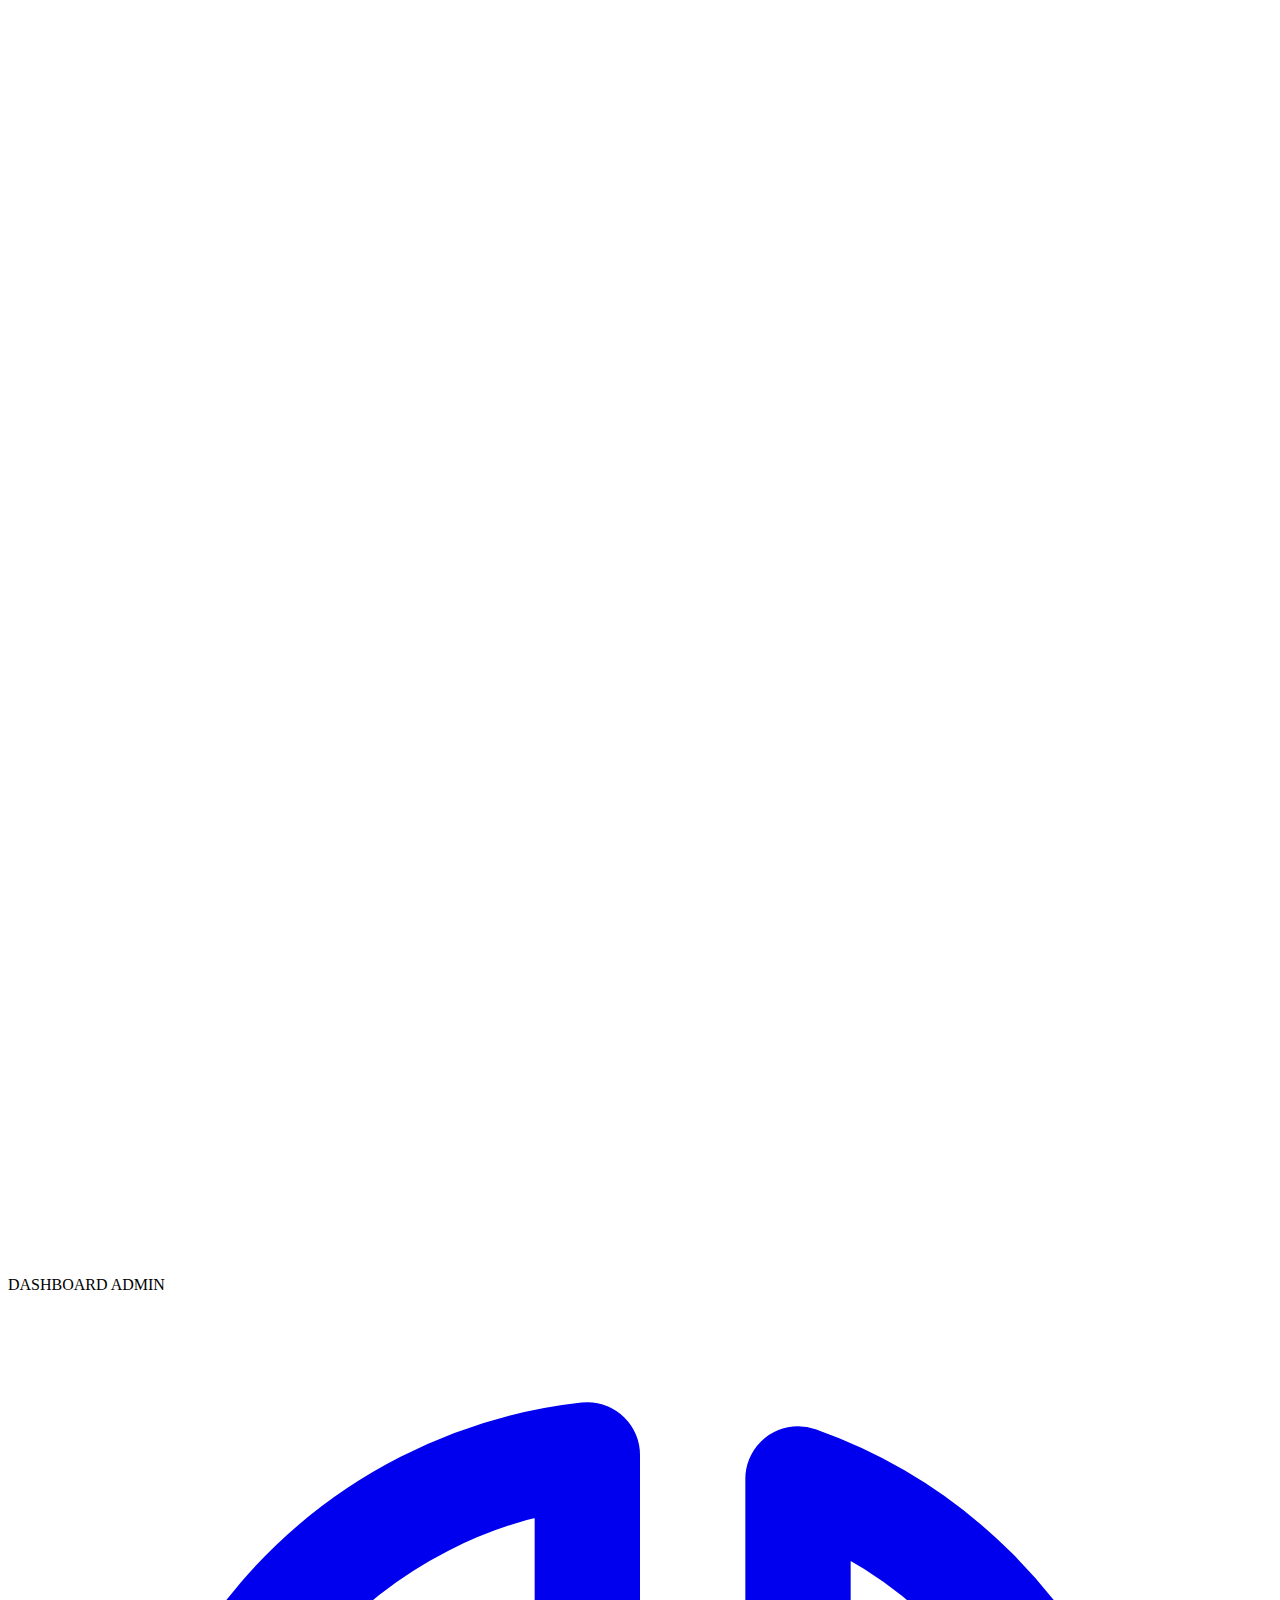
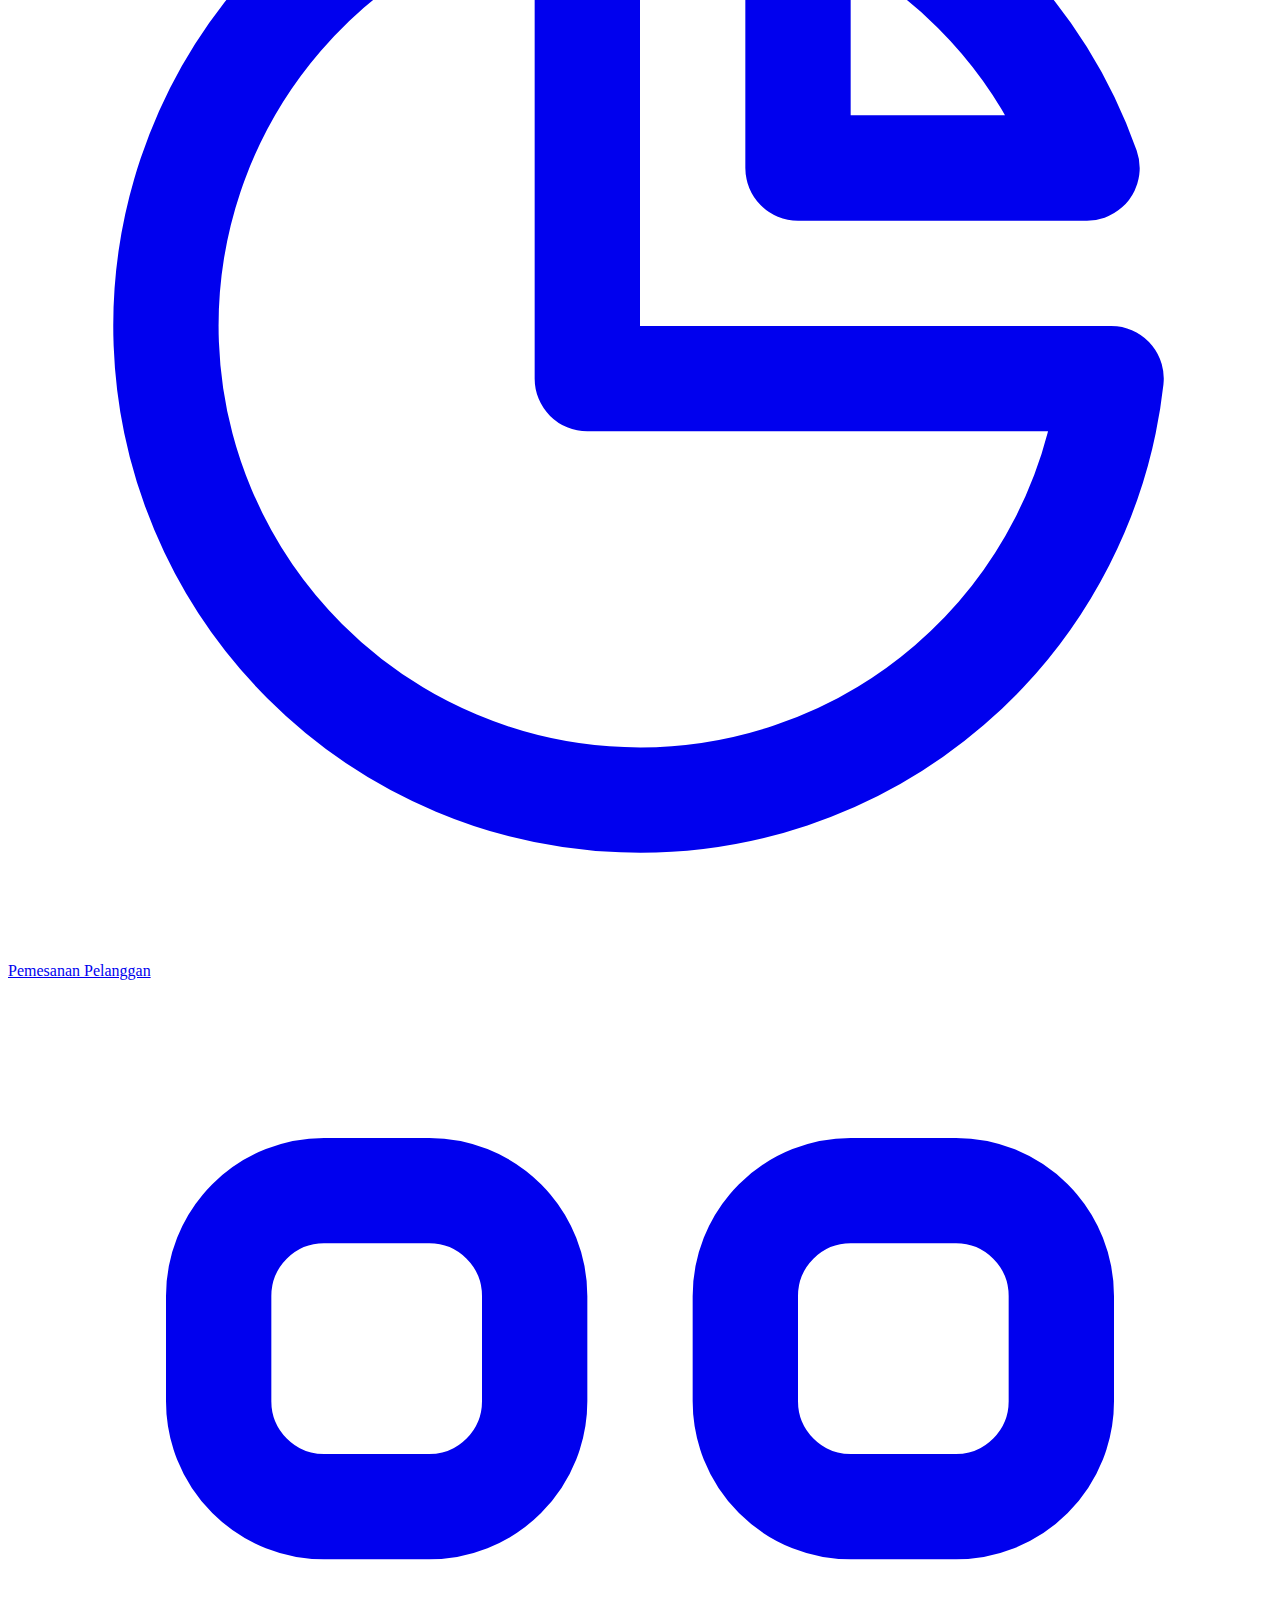
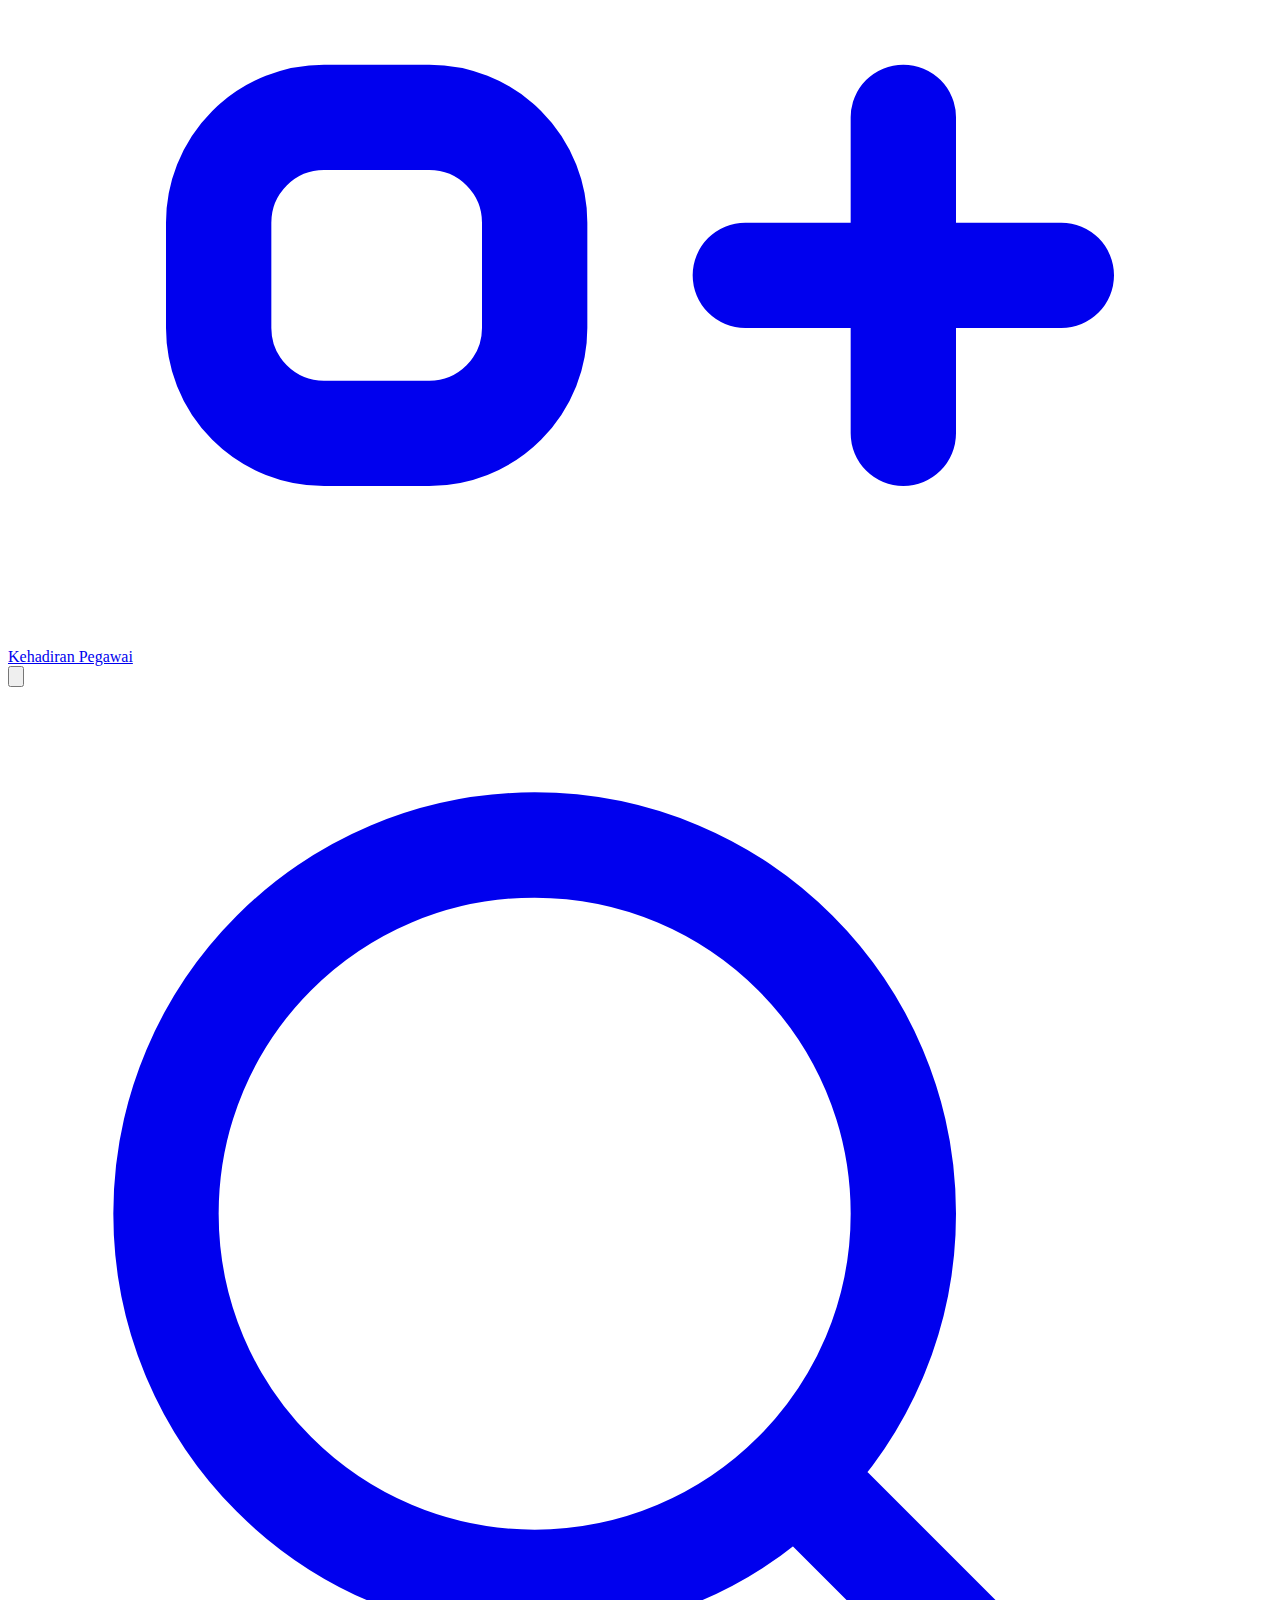
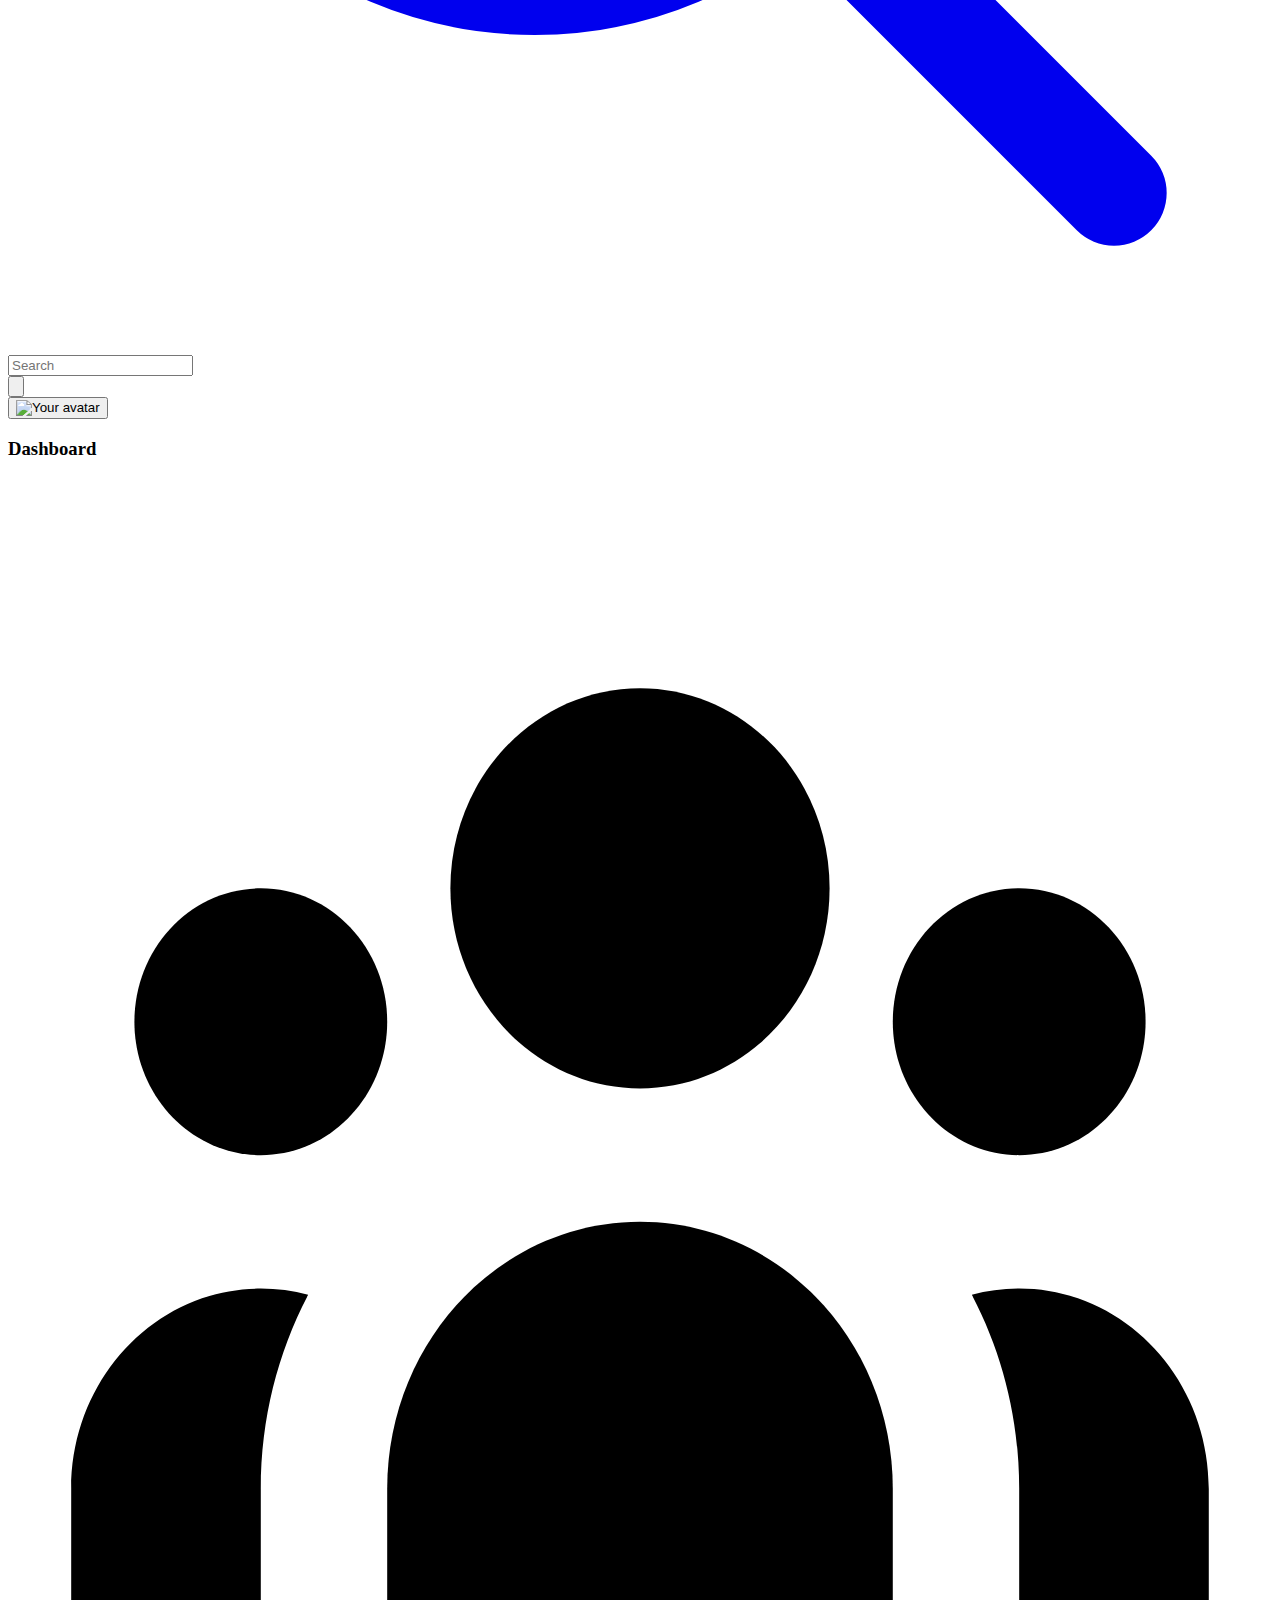
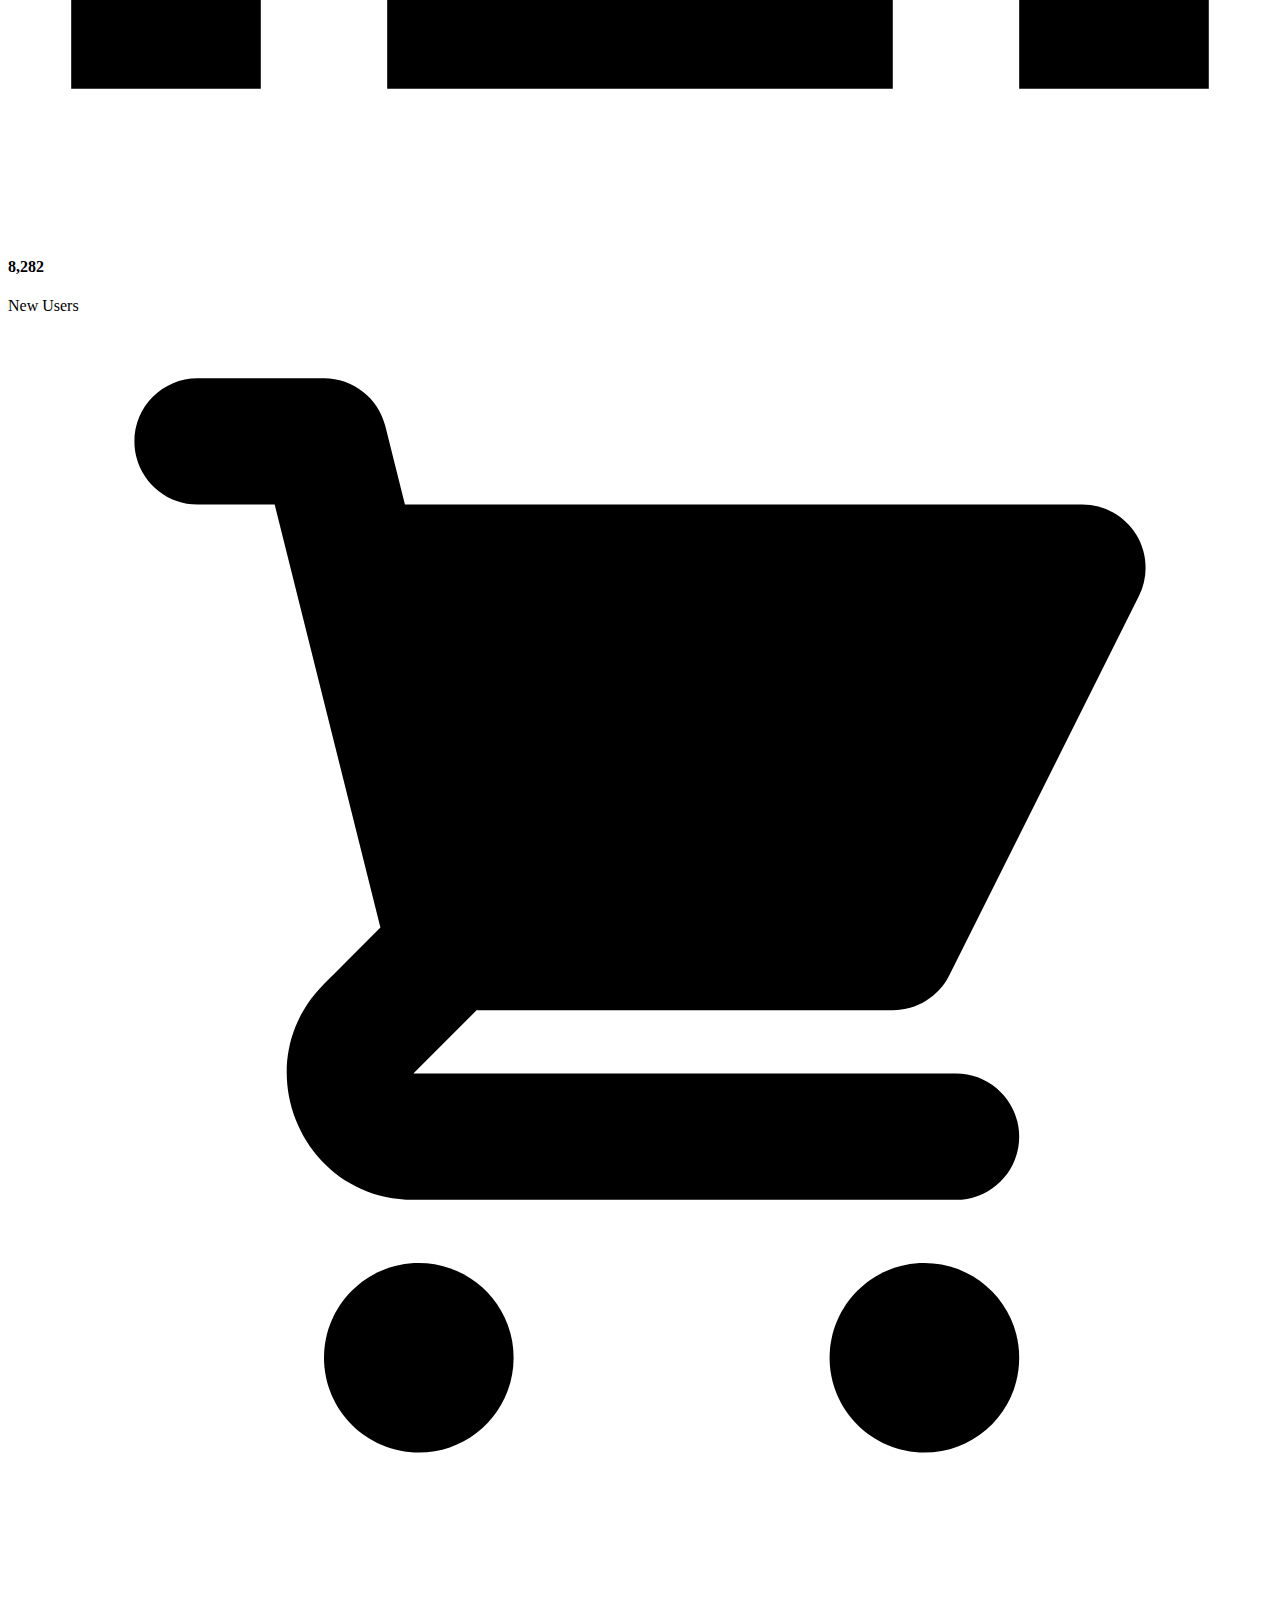
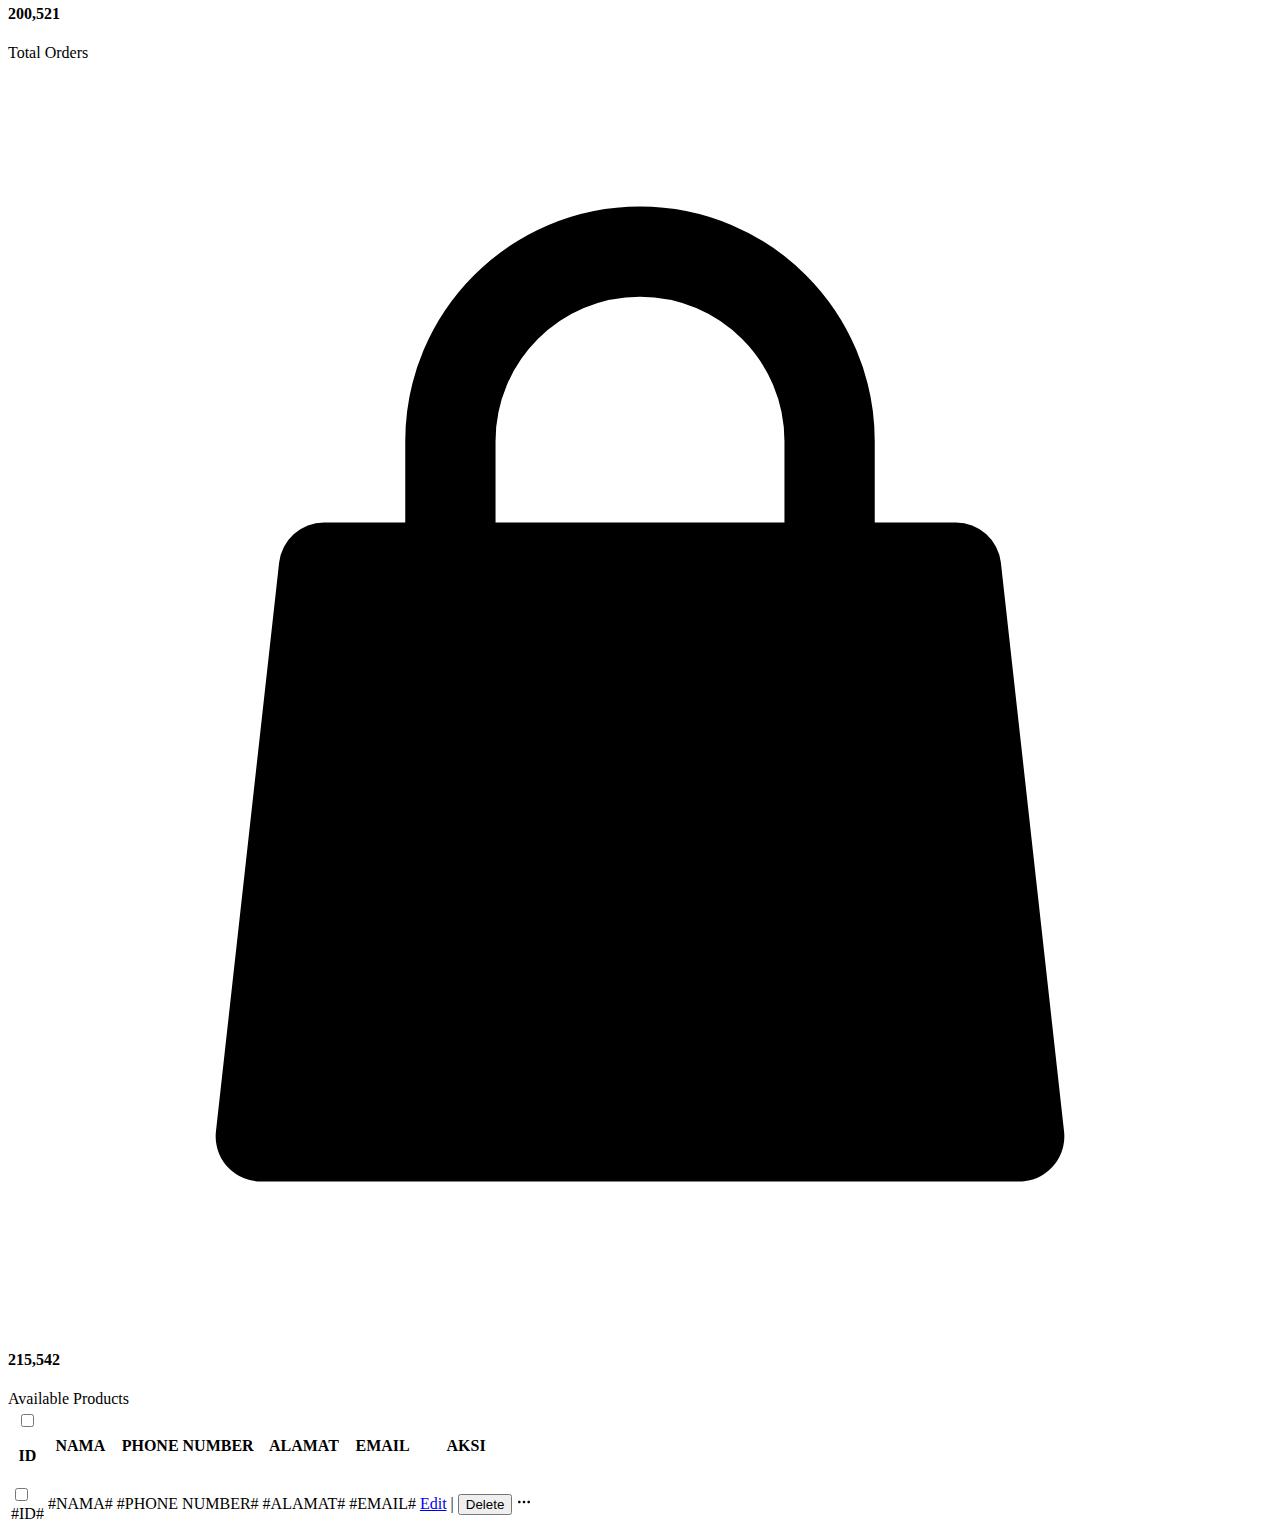
==== template/dashboard.html @ 1945f877 "pertamaa" ====
<!DOCTYPE html>
<html lang="en">
<head>
    <title>Homepage_admin</title>
    <meta charset="UTF-8">
    <meta name="viewport" content="width=device-width, initial-scale=1.0">
    <meta charset="utf-8">
    <meta name="viewport" content="width=device-width, initial-scale=1, shrink-to-fit=no">
    <link rel="preconnect" href="https://fonts.gstatic.com">
    <link rel="stylesheet" href="https://fonts.googleapis.com/css2?family=Poppins:wght@400;500;600;700&display=swap">
    <link rel="stylesheet" href="css/tailwind/tailwind.min.css">
    <link rel="icon" type="image/png" sizes="32x32" href="../shuffle-for-tailwind.png">
    <link href="https://cdn.jsdelivr.net/npm/tailwindcss@2.2.19/dist/tailwind.min.css" rel="stylesheet">
    <script src="../js/main.js"></script>
  <script type="module" src="../js/fetch.js"></script>
</head>
<body>
    
<!-- tailwind.config.js -->
 <!-- module.exports = {
    plugins: [require('@tailwindcss/forms'),]
};  -->

<!-- component -->
<div>
    <script src="https://cdn.jsdelivr.net/gh/alpinejs/alpine@v2.x.x/dist/alpine.min.js" defer></script>
    
    <!-- bagian ini sidebarnya  -->
    <div x-data="{ sidebarOpen: false }" class="flex h-screen bg-gray-200">
        <div :class="sidebarOpen ? 'block' : 'hidden'" @click="sidebarOpen = false" class="fixed inset-0 z-20 transition-opacity bg-black opacity-50 lg:hidden"></div>
        
        <div :class="sidebarOpen ? 'translate-x-0 ease-out' : '-translate-x-full ease-in'" class="fixed inset-y-0 left-0 z-30 w-64 overflow-y-auto transition duration-300 transform bg-gray-900 lg:translate-x-0 lg:static lg:inset-0">
            <div class="flex items-center justify-center mt-8">
                <div class="flex items-center">
                    <svg class="w-12 h-12" viewBox="0 0 512 512" fill="none" xmlns="http://www.w3.org/2000/svg">
                        <!-- <path d="M364.61 390.213C304.625 450.196 207.37 450.196 147.386 390.213C117.394 360.22 102.398 320.911 102.398 281.6C102.398 242.291 117.394 202.981 147.386 172.989C147.386 230.4 153.6 281.6 230.4 307.2C230.4 256 256 102.4 294.4 76.7999C320 128 334.618 142.997 364.608 172.989C394.601 202.981 409.597 242.291 409.597 281.6C409.597 320.911 394.601 360.22 364.61 390.213Z" fill="#4C51BF" stroke="#4C51BF" stroke-width="2" stroke-linecap="round" stroke-linejoin="round"></path>
                        <path d="M201.694 387.105C231.686 417.098 280.312 417.098 310.305 387.105C325.301 372.109 332.8 352.456 332.8 332.8C332.8 313.144 325.301 293.491 310.305 278.495C295.309 263.498 288 256 275.2 230.4C256 243.2 243.201 320 243.201 345.6C201.694 345.6 179.2 332.8 179.2 332.8C179.2 352.456 186.698 372.109 201.694 387.105Z" fill="white"></path> -->
                    </svg>
                    
                    <span class="mx-2 text-2xl font-semibold text-white">DASHBOARD ADMIN</span>
                </div>
            </div>
                <!-- bagian ini sidebard untuk tombol sampingbya -->
            <nav class="mt-10">
                <a class="flex items-center px-6 py-2 mt-4 text-gray-500 hover:bg-yellow-700 hover:bg-opacity-25 hover:text-gray-100" href="#">
                    <svg class="w-6 h-6" xmlns="http://www.w3.org/2000/svg" fill="none" viewBox="0 0 24 24"
                        stroke="currentColor">
                        <path stroke-linecap="round" stroke-linejoin="round" stroke-width="2"
                            d="M11 3.055A9.001 9.001 0 1020.945 13H11V3.055z"></path>
                        <path stroke-linecap="round" stroke-linejoin="round" stroke-width="2"
                            d="M20.488 9H15V3.512A9.025 9.025 0 0120.488 9z"></path>
                    </svg>
    
                    <span class="mx-3">Pemesanan Pelanggan </span>
                </a>
    
                <a class="flex items-center px-6 py-2 mt-4 text-gray-500 hover:bg-yellow-700 hover:bg-opacity-25 hover:text-gray-100"
                    href="#">
                    <svg class="w-6 h-6" xmlns="http://www.w3.org/2000/svg" fill="none" viewBox="0 0 24 24"
                        stroke="currentColor">
                        <path stroke-linecap="round" stroke-linejoin="round" stroke-width="2"
                            d="M17 14v6m-3-3h6M6 10h2a2 2 0 002-2V6a2 2 0 00-2-2H6a2 2 0 00-2 2v2a2 2 0 002 2zm10 0h2a2 2 0 002-2V6a2 2 0 00-2-2h-2a2 2 0 00-2 2v2a2 2 0 002 2zM6 20h2a2 2 0 002-2v-2a2 2 0 00-2-2H6a2 2 0 00-2 2v2a2 2 0 002 2z">
                        </path>
                    </svg>
                        <!-- catatan ntar isi herfnya mau kemana diarahinnya  -->
                    <span class="mx-3">Kehadiran Pegawai</span>

            </nav>
        </div>
        <div class="flex flex-col flex-1 overflow-hidden">
            <header class="flex items-center justify-between px-6 py-4 bg-white border-b-4 border-indigo-600">
                <div class="flex items-center">
                    <button @click="sidebarOpen = true" class="text-gray-500 focus:outline-none lg:hidden">
                        <svg class="w-6 h-6" viewBox="0 0 24 24" fill="none" xmlns="http://www.w3.org/2000/svg">
                            <path d="M4 6H20M4 12H20M4 18H11" stroke="currentColor" stroke-width="2" stroke-linecap="round"
                                stroke-linejoin="round"></path>
                        </svg>
                    </button>
    
                    <div class="relative mx-4 lg:mx-0">
                        <span class="absolute inset-y-0 left-0 flex items-center pl-3">
                            <svg class="w-5 h-5 text-gray-500" viewBox="0 0 24 24" fill="none">
                                <path
                                    d="M21 21L15 15M17 10C17 13.866 13.866 17 10 17C6.13401 17 3 13.866 3 10C3 6.13401 6.13401 3 10 3C13.866 3 17 6.13401 17 10Z"
                                    stroke="currentColor" stroke-width="2" stroke-linecap="round" stroke-linejoin="round">
                                </path>
                            </svg>
                        </span>
    
                        <input class="w-32 pl-10 pr-4 rounded-md form-input sm:w-64 focus:border-indigo-600" type="text"
                            placeholder="Search">
                    </div>
                </div>
    
                <div class="flex items-center">
                    <div x-data="{ notificationOpen: false }" class="relative">
                        <button @click="notificationOpen = ! notificationOpen"
                            class="flex mx-4 text-gray-600 focus:outline-none">
                            <svg class="w-6 h-6" viewBox="0 0 24 24" fill="none" xmlns="http://www.w3.org/2000/svg">
                                <path
                                    d="M15 17H20L18.5951 15.5951C18.2141 15.2141 18 14.6973 18 14.1585V11C18 8.38757 16.3304 6.16509 14 5.34142V5C14 3.89543 13.1046 3 12 3C10.8954 3 10 3.89543 10 5V5.34142C7.66962 6.16509 6 8.38757 6 11V14.1585C6 14.6973 5.78595 15.2141 5.40493 15.5951L4 17H9M15 17V18C15 19.6569 13.6569 21 12 21C10.3431 21 9 19.6569 9 18V17M15 17H9"
                                    stroke="currentColor" stroke-width="2" stroke-linecap="round" stroke-linejoin="round">
                                </path>
                            </svg>
                        </button>
    
                        <div x-show="notificationOpen" @click="notificationOpen = false"
                            class="fixed inset-0 z-10 w-full h-full" style="display: none;"></div>
    
                        <div x-show="notificationOpen"
                            class="absolute right-0 z-10 mt-2 overflow-hidden bg-white rounded-lg shadow-xl w-80"
                            style="width: 20rem; display: none;">
                            <a href="#"
                                class="flex items-center px-4 py-3 -mx-2 text-gray-600 hover:text-white hover:bg-indigo-600">
                                <img class="object-cover w-8 h-8 mx-1 rounded-full"
                                    src="https://images.unsplash.com/photo-1494790108377-be9c29b29330?ixlib=rb-1.2.1&amp;ixid=eyJhcHBfaWQiOjEyMDd9&amp;auto=format&amp;fit=crop&amp;w=334&amp;q=80"
                                    alt="avatar">
                                <p class="mx-2 text-sm">
                                    <span class="font-bold" href="#">Sara Salah</span> replied on the <span
                                        class="font-bold text-indigo-400" href="#">Upload Image</span> artical . 2m
                                </p>
                            </a>
                            <a href="#"
                                class="flex items-center px-4 py-3 -mx-2 text-gray-600 hover:text-white hover:bg-indigo-600">
                                <img class="object-cover w-8 h-8 mx-1 rounded-full"
                                    src="https://images.unsplash.com/photo-1531427186611-ecfd6d936c79?ixlib=rb-1.2.1&amp;ixid=eyJhcHBfaWQiOjEyMDd9&amp;auto=format&amp;fit=crop&amp;w=634&amp;q=80"
                                    alt="avatar">
                                <p class="mx-2 text-sm">
                                    <span class="font-bold" href="#">Slick Net</span> start following you . 45m
                                </p>
                            </a>
                            <a href="#"
                                class="flex items-center px-4 py-3 -mx-2 text-gray-600 hover:text-white hover:bg-indigo-600">
                                <img class="object-cover w-8 h-8 mx-1 rounded-full"
                                    src="https://images.unsplash.com/photo-1450297350677-623de575f31c?ixlib=rb-1.2.1&amp;ixid=eyJhcHBfaWQiOjEyMDd9&amp;auto=format&amp;fit=crop&amp;w=334&amp;q=80"
                                    alt="avatar">
                                <p class="mx-2 text-sm">
                                    <span class="font-bold" href="#">Jane Doe</span> Like Your reply on <span
                                        class="font-bold text-indigo-400" href="#">Test with TDD</span> artical . 1h
                                </p>
                            </a>
                            <a href="#"
                                class="flex items-center px-4 py-3 -mx-2 text-gray-600 hover:text-white hover:bg-indigo-600">
                                <img class="object-cover w-8 h-8 mx-1 rounded-full"
                                    src="https://images.unsplash.com/photo-1580489944761-15a19d654956?ixlib=rb-1.2.1&amp;ixid=eyJhcHBfaWQiOjEyMDd9&amp;auto=format&amp;fit=crop&amp;w=398&amp;q=80"
                                    alt="avatar">
                                <p class="mx-2 text-sm">
                                    <span class="font-bold" href="#">Abigail Bennett</span> start following you . 3h
                                </p>
                            </a>
                        </div>
                    </div>
    
                    <div x-data="{ dropdownOpen: false }" class="relative">
                        <button @click="dropdownOpen = ! dropdownOpen"
                            class="relative block w-8 h-8 overflow-hidden rounded-full shadow focus:outline-none">
                            <img class="object-cover w-full h-full"
                                src="https://images.unsplash.com/photo-1528892952291-009c663ce843?ixlib=rb-1.2.1&amp;ixid=eyJhcHBfaWQiOjEyMDd9&amp;auto=format&amp;fit=crop&amp;w=296&amp;q=80"
                                alt="Your avatar">
                        </button>
    
                        <div x-show="dropdownOpen" @click="dropdownOpen = false" class="fixed inset-0 z-10 w-full h-full"
                            style="display: none;"></div>
    
                        <div x-show="dropdownOpen"
                            class="absolute right-0 z-10 w-48 mt-2 overflow-hidden bg-white rounded-md shadow-xl"
                            style="display: none;">
                            <a href="#"
                                class="block px-4 py-2 text-sm text-gray-700 hover:bg-indigo-600 hover:text-white">Profile</a>
                            <a href="#"
                                class="block px-4 py-2 text-sm text-gray-700 hover:bg-indigo-600 hover:text-white">Products</a>
                            <a href="#"
                                class="block px-4 py-2 text-sm text-gray-700 hover:bg-indigo-600 hover:text-white">Logout</a>
                        </div>
                    </div>
                </div>
            </header>
            <main class="flex-1 overflow-x-hidden overflow-y-auto bg-gray-200">
                <div class="container px-6 py-8 mx-auto">
                    <h3 class="text-3xl font-medium text-gray-700">Dashboard</h3>
                    <!-- bagian ini dasboard bagian tengahnya -->

                    <div class="mt-4">
                        <div class="flex flex-wrap -mx-6">
                            <div class="w-full px-6 sm:w-1/2 xl:w-1/3">
                                <div class="flex items-center px-5 py-6 bg-white rounded-md shadow-sm">
                                    <div class="p-3 bg-indigo-600 bg-opacity-75 rounded-full">
                                        <svg class="w-8 h-8 text-white" viewBox="0 0 28 30" fill="none"
                                            xmlns="http://www.w3.org/2000/svg">
                                            <path
                                                d="M18.2 9.08889C18.2 11.5373 16.3196 13.5222 14 13.5222C11.6804 13.5222 9.79999 11.5373 9.79999 9.08889C9.79999 6.64043 11.6804 4.65556 14 4.65556C16.3196 4.65556 18.2 6.64043 18.2 9.08889Z"
                                                fill="currentColor"></path>
                                            <path
                                                d="M25.2 12.0444C25.2 13.6768 23.9464 15 22.4 15C20.8536 15 19.6 13.6768 19.6 12.0444C19.6 10.4121 20.8536 9.08889 22.4 9.08889C23.9464 9.08889 25.2 10.4121 25.2 12.0444Z"
                                                fill="currentColor"></path>
                                            <path
                                                d="M19.6 22.3889C19.6 19.1243 17.0927 16.4778 14 16.4778C10.9072 16.4778 8.39999 19.1243 8.39999 22.3889V26.8222H19.6V22.3889Z"
                                                fill="currentColor"></path>
                                            <path
                                                d="M8.39999 12.0444C8.39999 13.6768 7.14639 15 5.59999 15C4.05359 15 2.79999 13.6768 2.79999 12.0444C2.79999 10.4121 4.05359 9.08889 5.59999 9.08889C7.14639 9.08889 8.39999 10.4121 8.39999 12.0444Z"
                                                fill="currentColor"></path>
                                            <path
                                                d="M22.4 26.8222V22.3889C22.4 20.8312 22.0195 19.3671 21.351 18.0949C21.6863 18.0039 22.0378 17.9556 22.4 17.9556C24.7197 17.9556 26.6 19.9404 26.6 22.3889V26.8222H22.4Z"
                                                fill="currentColor"></path>
                                            <path
                                                d="M6.64896 18.0949C5.98058 19.3671 5.59999 20.8312 5.59999 22.3889V26.8222H1.39999V22.3889C1.39999 19.9404 3.2804 17.9556 5.59999 17.9556C5.96219 17.9556 6.31367 18.0039 6.64896 18.0949Z"
                                                fill="currentColor"></path>
                                        </svg>
                                    </div>
                                        <!-- bagian card ditasnya  -->
                                    <div class="mx-5">
                                        <h4 class="text-2xl font-semibold text-gray-700">8,282</h4>
                                        <div class="text-gray-500">New Users</div>
                                    </div>
                                </div>
                            </div>
    
                            <div class="w-full px-6 mt-6 sm:w-1/2 xl:w-1/3 sm:mt-0">
                                <div class="flex items-center px-5 py-6 bg-white rounded-md shadow-sm">
                                    <div class="p-3 bg-orange-600 bg-opacity-75 rounded-full">
                                        <svg class="w-8 h-8 text-white" viewBox="0 0 28 28" fill="none"
                                            xmlns="http://www.w3.org/2000/svg">
                                            <path
                                                d="M4.19999 1.4C3.4268 1.4 2.79999 2.02681 2.79999 2.8C2.79999 3.57319 3.4268 4.2 4.19999 4.2H5.9069L6.33468 5.91114C6.33917 5.93092 6.34409 5.95055 6.34941 5.97001L8.24953 13.5705L6.99992 14.8201C5.23602 16.584 6.48528 19.6 8.97981 19.6H21C21.7731 19.6 22.4 18.9732 22.4 18.2C22.4 17.4268 21.7731 16.8 21 16.8H8.97983L10.3798 15.4H19.6C20.1303 15.4 20.615 15.1004 20.8521 14.6261L25.0521 6.22609C25.2691 5.79212 25.246 5.27673 24.991 4.86398C24.7357 4.45123 24.2852 4.2 23.8 4.2H8.79308L8.35818 2.46044C8.20238 1.83722 7.64241 1.4 6.99999 1.4H4.19999Z"
                                                fill="currentColor"></path>
                                            <path
                                                d="M22.4 23.1C22.4 24.2598 21.4598 25.2 20.3 25.2C19.1403 25.2 18.2 24.2598 18.2 23.1C18.2 21.9402 19.1403 21 20.3 21C21.4598 21 22.4 21.9402 22.4 23.1Z"
                                                fill="currentColor"></path>
                                            <path
                                                d="M9.1 25.2C10.2598 25.2 11.2 24.2598 11.2 23.1C11.2 21.9402 10.2598 21 9.1 21C7.9402 21 7 21.9402 7 23.1C7 24.2598 7.9402 25.2 9.1 25.2Z"
                                                fill="currentColor"></path>
                                        </svg>
                                    </div>
                                         <!-- bagian card ditasnya  -->
                                    <div class="mx-5">
                                        <h4 class="text-2xl font-semibold text-gray-700">200,521</h4>
                                        <div class="text-gray-500">Total Orders</div>
                                    </div>
                                </div>
                            </div>
    
                            <div class="w-full px-6 mt-6 sm:w-1/2 xl:w-1/3 xl:mt-0">
                                <div class="flex items-center px-5 py-6 bg-white rounded-md shadow-sm">
                                    <div class="p-3 bg-pink-600 bg-opacity-75 rounded-full">
                                        <svg class="w-8 h-8 text-white" viewBox="0 0 28 28" fill="none"
                                            xmlns="http://www.w3.org/2000/svg">
                                            <path d="M6.99998 11.2H21L22.4 23.8H5.59998L6.99998 11.2Z" fill="currentColor"
                                                stroke="currentColor" stroke-width="2" stroke-linejoin="round"></path>
                                            <path
                                                d="M9.79999 8.4C9.79999 6.08041 11.6804 4.2 14 4.2C16.3196 4.2 18.2 6.08041 18.2 8.4V12.6C18.2 14.9197 16.3196 16.8 14 16.8C11.6804 16.8 9.79999 14.9197 9.79999 12.6V8.4Z"
                                                stroke="currentColor" stroke-width="2"></path>
                                        </svg>
                                    </div>
                                         <!-- bagian card ditasnya  -->
                                    <div class="mx-5">
                                        <h4 class="text-2xl font-semibold text-gray-700">215,542</h4>
                                        <div class="text-gray-500">Available Products</div>
                                    </div>
                                </div>
                            </div>
                        </div>
                    </div>

                    <!-- kerangka tabel -->
                    <div class="mb-6 border border-coolGray-100"></div>
                    <div class="overflow-hidden border border-coolGray-100 rounded-md shadow-dashboard">
                      <div class="overflow-x-auto">
                        <table class="w-full" id="iniTabel">
                          <thead>
                            <tr class="whitespace-nowrap h-11 bg-coolGray-50 bg-opacity-80 border-b border-coolGray-100">
                              <th class="px-4 font-semibold text-xs text-coolGray-500 uppercase text-left">
                                <div class="flex items-center">
                                  <input class="mr-3 w-4 h-4 bg-white rounded" type="checkbox">
                                  <p> ID </p>
                                </div>
                              </th>
                              <th class="whitespace-nowrap px-4 font-semibold text-xs text-coolGray-500 uppercase text-left">NAMA</th>
                              <th class="whitespace-nowrap px-4 font-semibold text-xs text-coolGray-500 uppercase text-center">PHONE NUMBER</th>
                              <th class="whitespace-nowrap px-4 font-semibold text-xs text-coolGray-500 uppercase text-left">ALAMAT</th>
                              <th class="whitespace-nowrap px-4 font-semibold text-xs text-coolGray-500 uppercase text-left">EMAIL</th>
                              <th class="whitespace-nowrap px-4 font-semibold text-xs text-coolGray-500 uppercase text-left">AKSI</th>
                              <th class="whitespace-nowrap font-semibold text-xs text-coolGray-500 uppercase text-center"></th>
                            </tr>
                          </thead>
                          <tbody>
                            <!-- ISI TABEL DARI SINI (BUAT pada FILE tabel.js) -->
                            <tr class="h-18 border-b border-coolGray-100">
                              <td class="whitespace-nowrap px-4 bg-white text-left">
                                <div class="flex items-center">
                                  <input class="mr-2 w-4 h-4 bg-white rounded" type="checkbox">
                                  <div class="w-10 h-10 flex items-center justify-center text-base font-medium text-#WARNALOGO#-600 bg-#WARNALOGO#-200 rounded-md">
                                    #ID#
                                  </div>
                                </div>
                              </td>
                              <td class="whitespace-nowrap px-4 bg-white text-sm font-medium text-coolGray-800 text-left">#NAMA#</td>
                              <td class="whitespace-nowrap px-4 bg-white text-sm font-medium text-coolGray-800 text-center">#PHONE NUMBER#</td>
                              <td class="whitespace-nowrap px-4 bg-white text-sm font-medium text-coolGray-500 text-left">#ALAMAT#</td>
                              <td class="whitespace-nowrap px-4 bg-white text-sm font-medium text-blue-500 text-left">#EMAIL#</td>
                              <td class="whitespace-nowrap pr-4 bg-white text-sm font-medium text-coolGray-800">
                                <a class="inline-block px-3 py-1 bg-yellow-500 text-white rounded-lg cursor-pointer shadow-md active:scale-95 transition-transform" href="#">Edit</a>
                                <span class="mx-1">|</span>
                                     <button class="inline-block px-3 py-1 bg-red-500 text-white rounded-lg cursor-pointer shadow-md active:scale-95 transition-transform" type="button" id="del_button">Delete</button>
                              </td>
                              <td class="whitespace-nowrap pr-4 bg-white text-sm font-medium text-coolGray-800">
                                <svg class="ml-auto" width="16" height="16" viewBox="0 0 16 16" fill="none" xmlns="http://www.w3.org/2000/svg">
                                  <path d="M8 6.66669C7.73629 6.66669 7.47851 6.74489 7.25924 6.89139C7.03998 7.0379 6.86908 7.24614 6.76816 7.48978C6.66724 7.73341 6.64084 8.0015 6.69229 8.26014C6.74373 8.51878 6.87072 8.75636 7.05719 8.94283C7.24366 9.1293 7.48124 9.25629 7.73988 9.30773C7.99852 9.35918 8.26661 9.33278 8.51025 9.23186C8.75388 9.13094 8.96212 8.96005 9.10863 8.74078C9.25514 8.52152 9.33333 8.26373 9.33333 8.00002C9.33333 7.6464 9.19286 7.30726 8.94281 7.05721C8.69276 6.80716 8.35362 6.66669 8 6.66669ZM3.33333 6.66669C3.06963 6.66669 2.81184 6.74489 2.59257 6.89139C2.37331 7.0379 2.20241 7.24614 2.10149 7.48978C2.00058 7.73341 1.97417 8.0015 2.02562 8.26014C2.07707 8.51878 2.20405 8.75636 2.39052 8.94283C2.57699 9.1293 2.81457 9.25629 3.07321 9.30773C3.33185 9.35918 3.59994 9.33278 3.84358 9.23186C4.08721 9.13094 4.29545 8.96005 4.44196 8.74078C4.58847 8.52152 4.66667 8.26373 4.66667 8.00002C4.66667 7.6464 4.52619 7.30726 4.27614 7.05721C4.02609 6.80716 3.68696 6.66669 3.33333 6.66669ZM12.6667 6.66669C12.403 6.66669 12.1452 6.74489 11.9259 6.89139C11.7066 7.0379 11.5357 7.24614 11.4348 7.48978C11.3339 7.73341 11.3075 8.0015 11.359 8.26014C11.4104 8.51878 11.5374 8.75636 11.7239 8.94283C11.9103 9.1293 12.1479 9.25629 12.4065 9.30773C12.6652 9.35918 12.9333 9.33278 13.1769 9.23186C13.4205 9.13094 13.6288 8.96005 13.7753 8.74078C13.9218 8.52152 14 8.26373 14 8.00002C14 7.6464 13.8595 7.30726 13.6095 7.05721C13.3594 6.80716 13.0203 6.66669 12.6667 6.66669Z" fill="#000"></path>
                                </svg>
                              </td>
                            </tr> 
                            <!-- ISI TABEL SAMPAI DISINI (BUAT pada FILE tabel.js) -->
                          </tbody>
                        </table>
                      </div>
                    </div>
                    
                </section>
                  
                </div>
            </main>
        </div>
    </div>
</div>
<script src="https://cdn.jsdelivr.net/npm/apexcharts"></script>
<script src="../js/charts-demo.js"></script>
<script src="https://ajax.googleapis.com/ajax/libs/jquery/2.1.1/jquery.min.js"></script>    

</body>
</html>
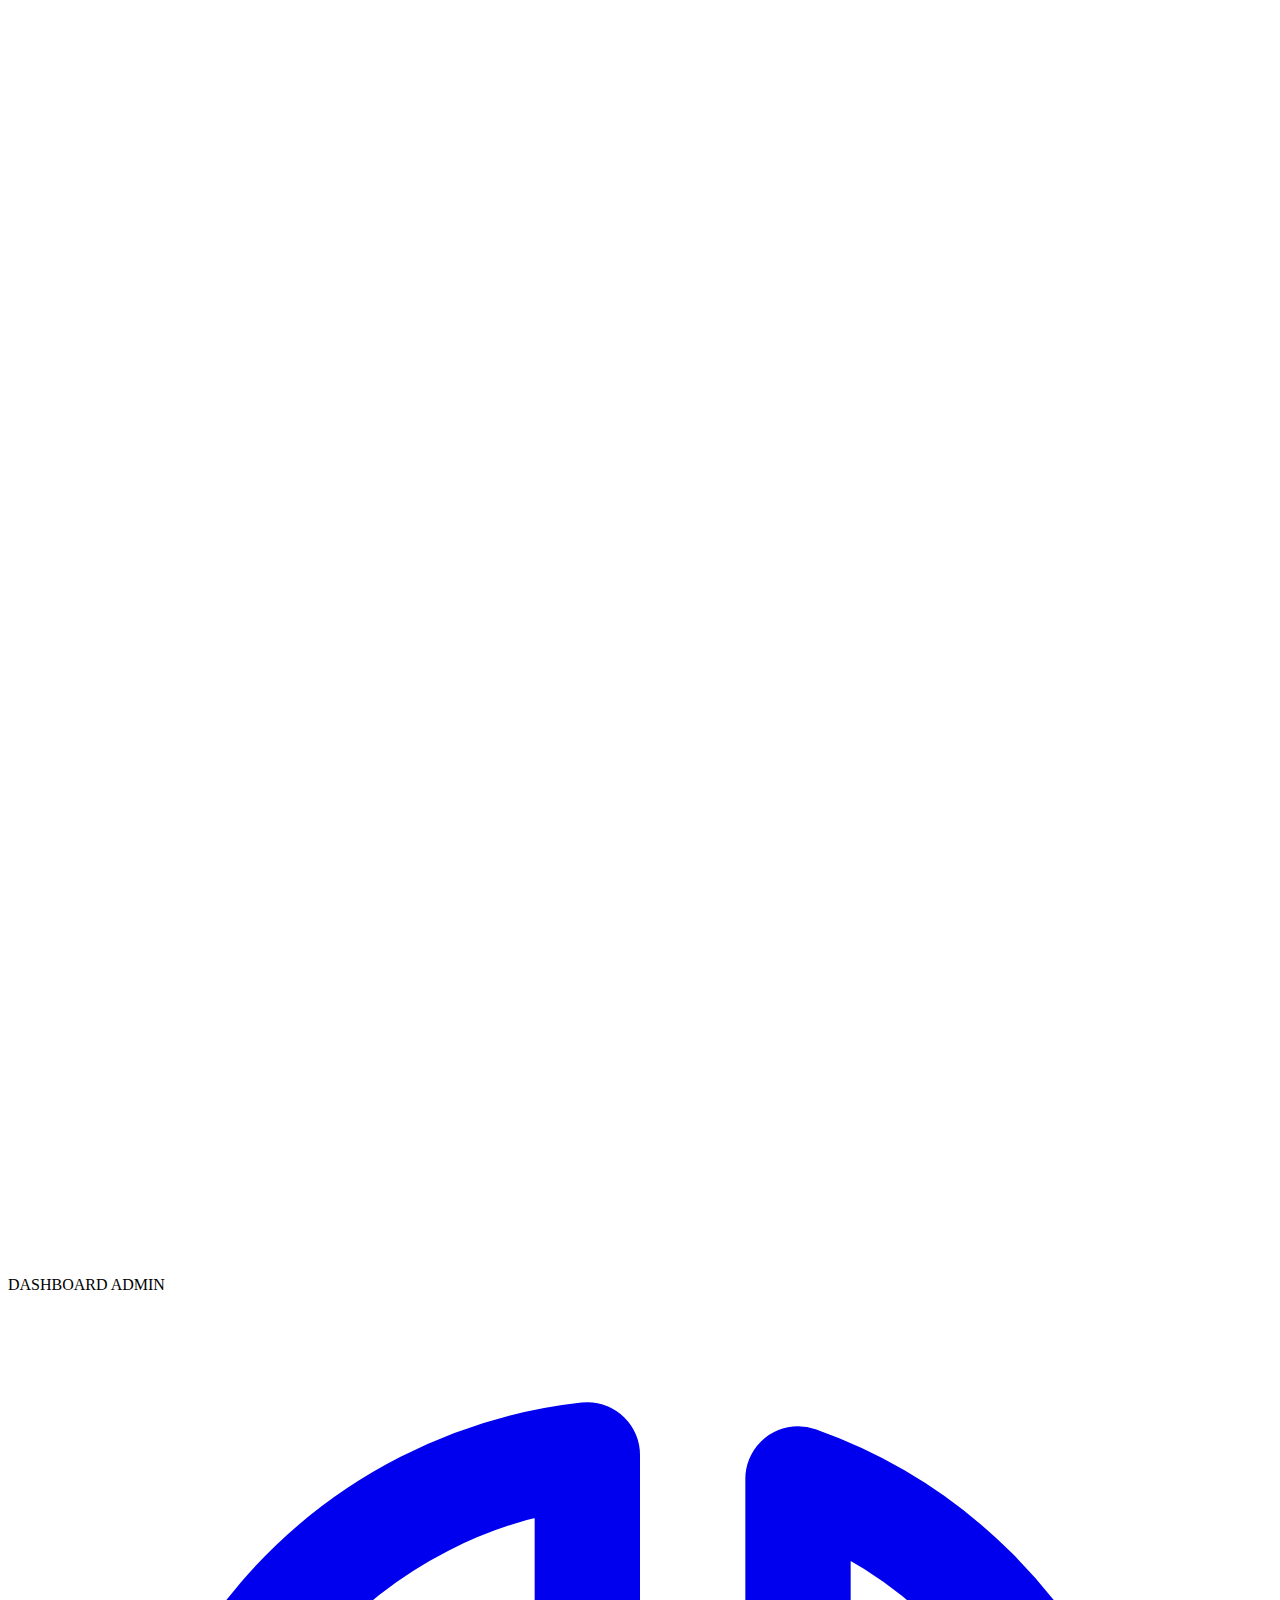
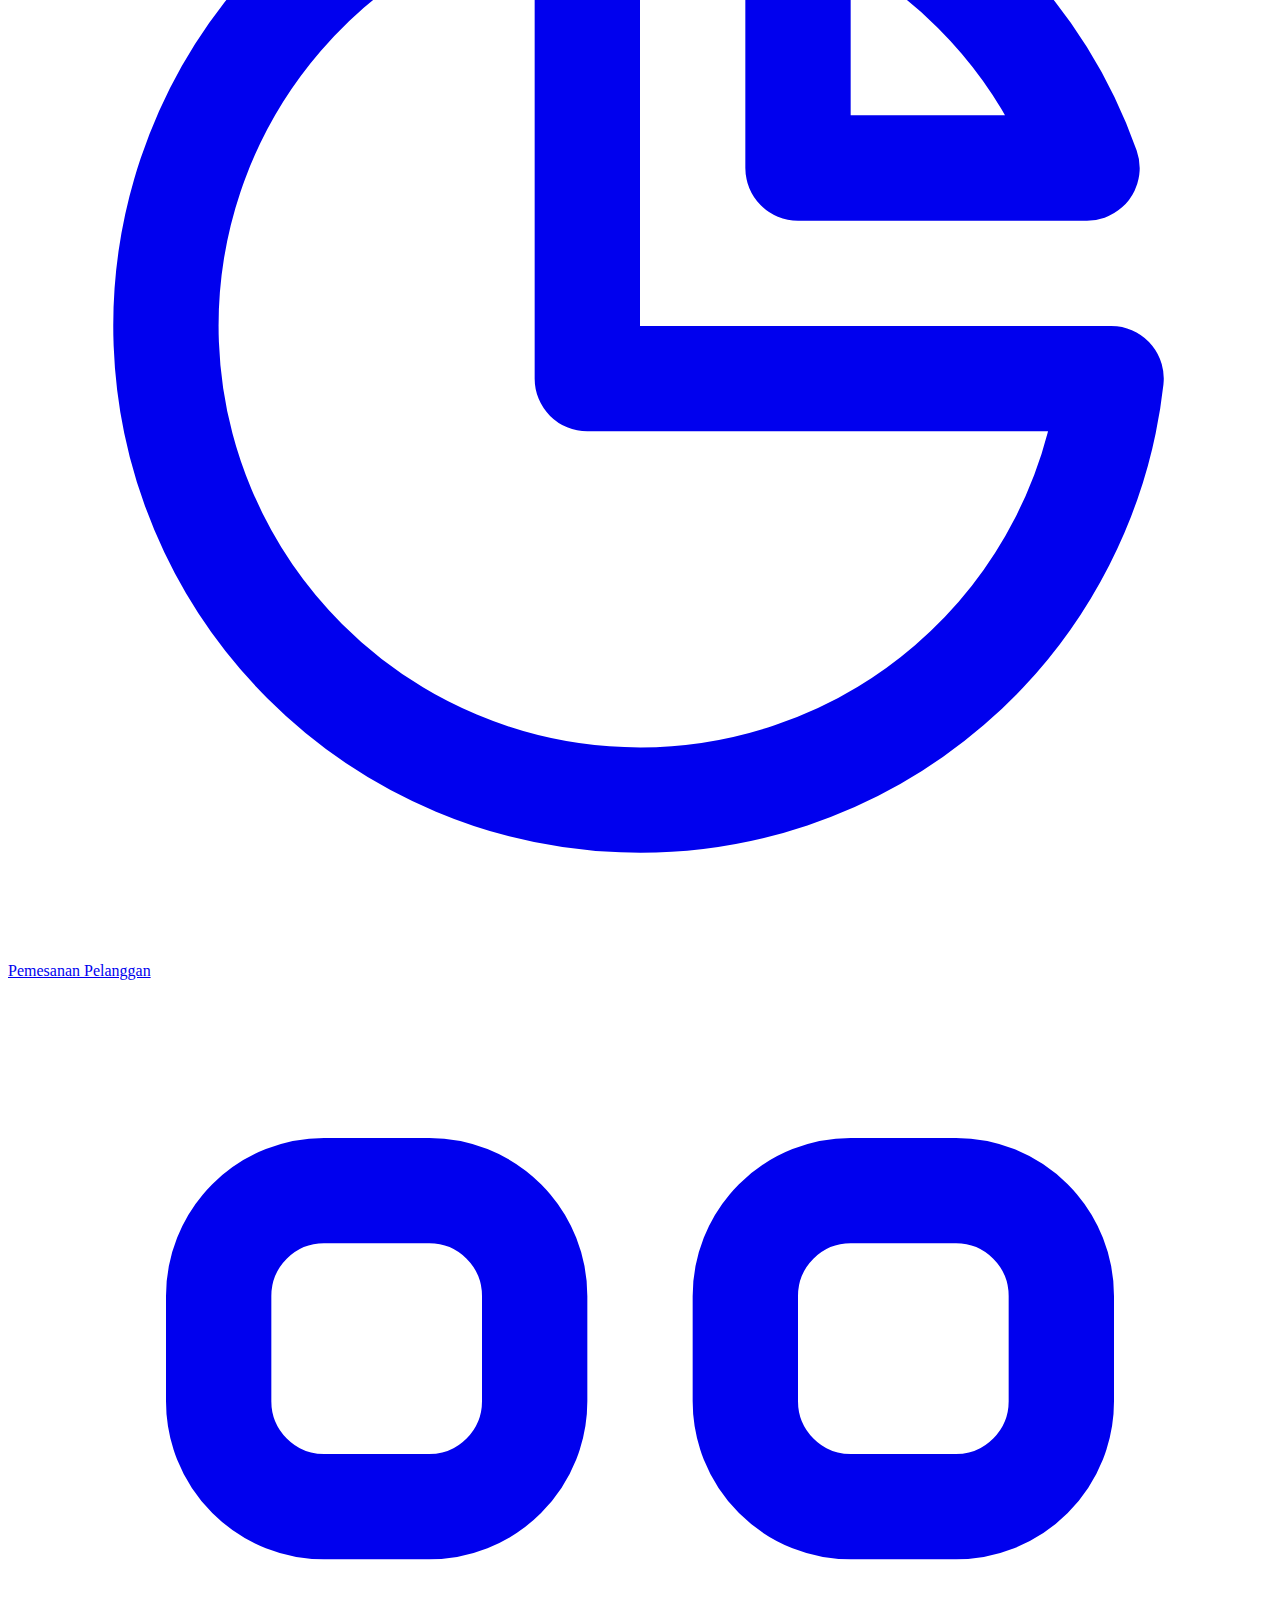
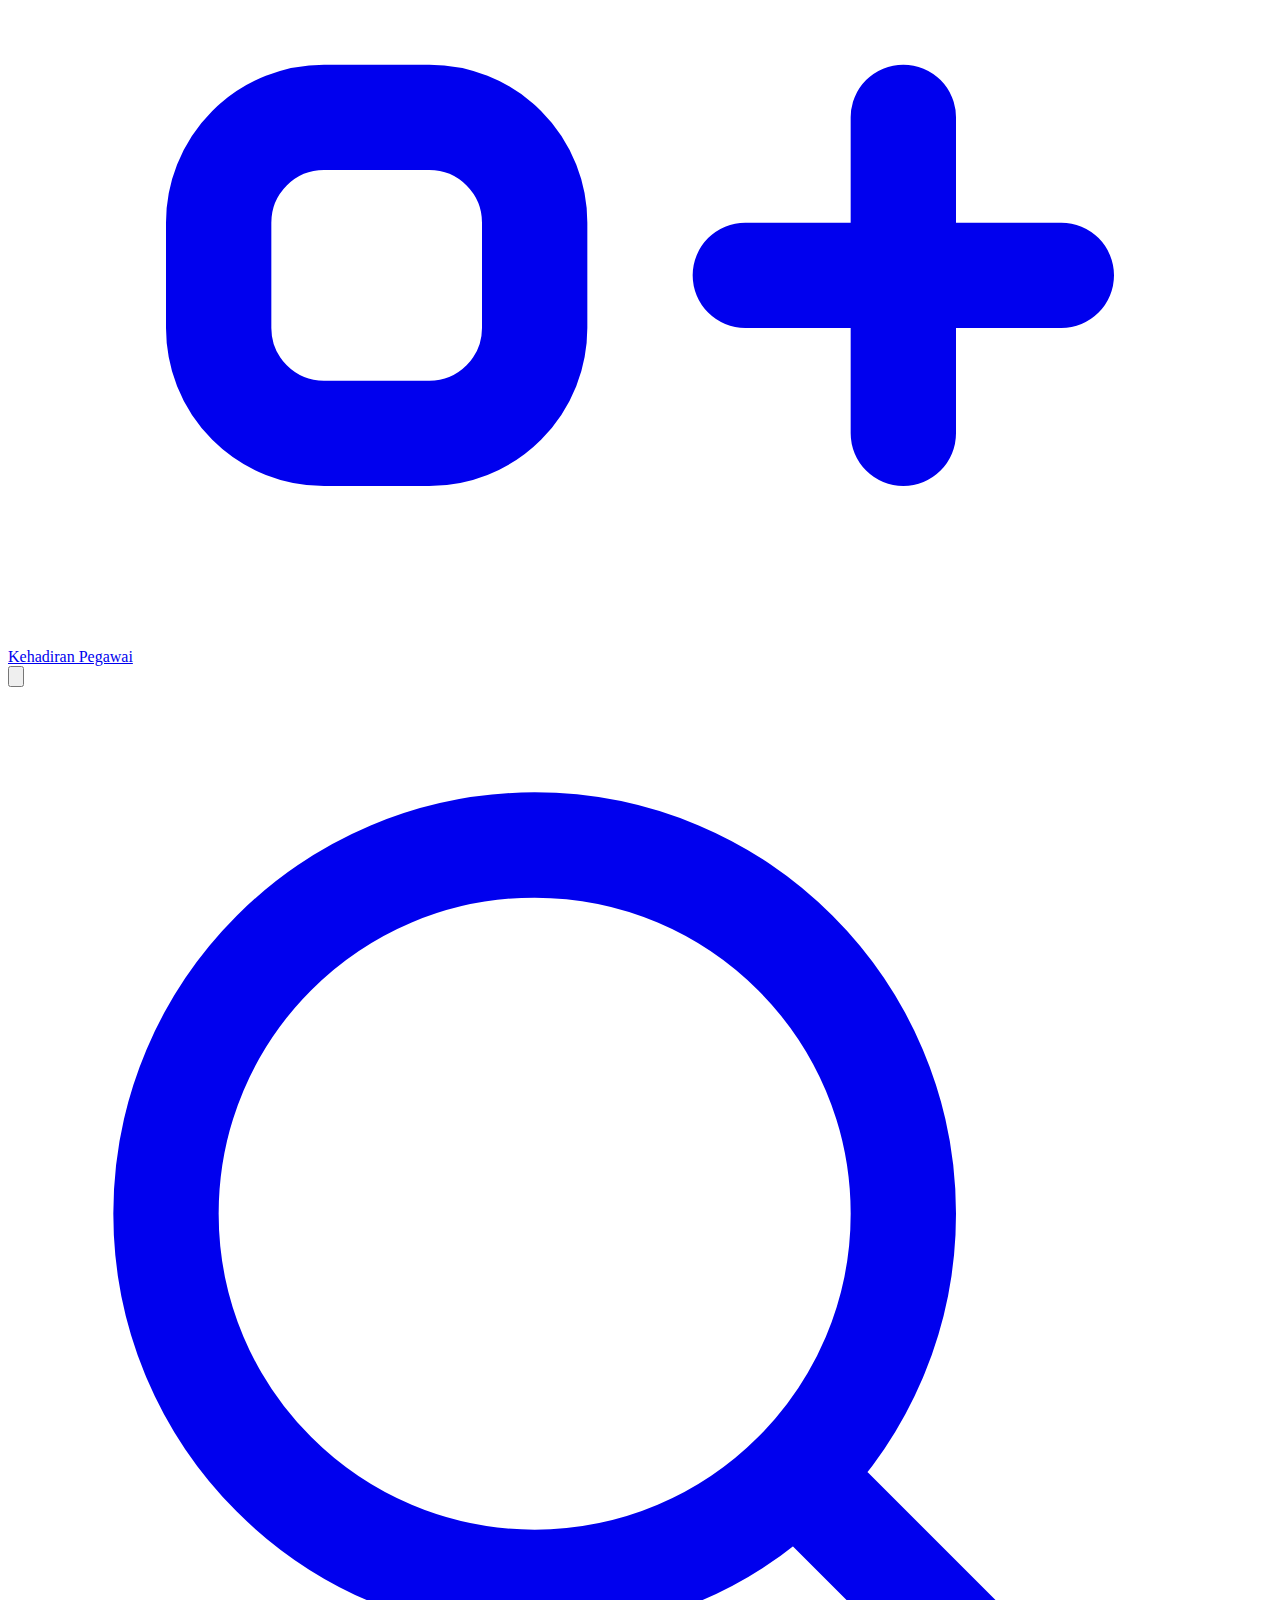
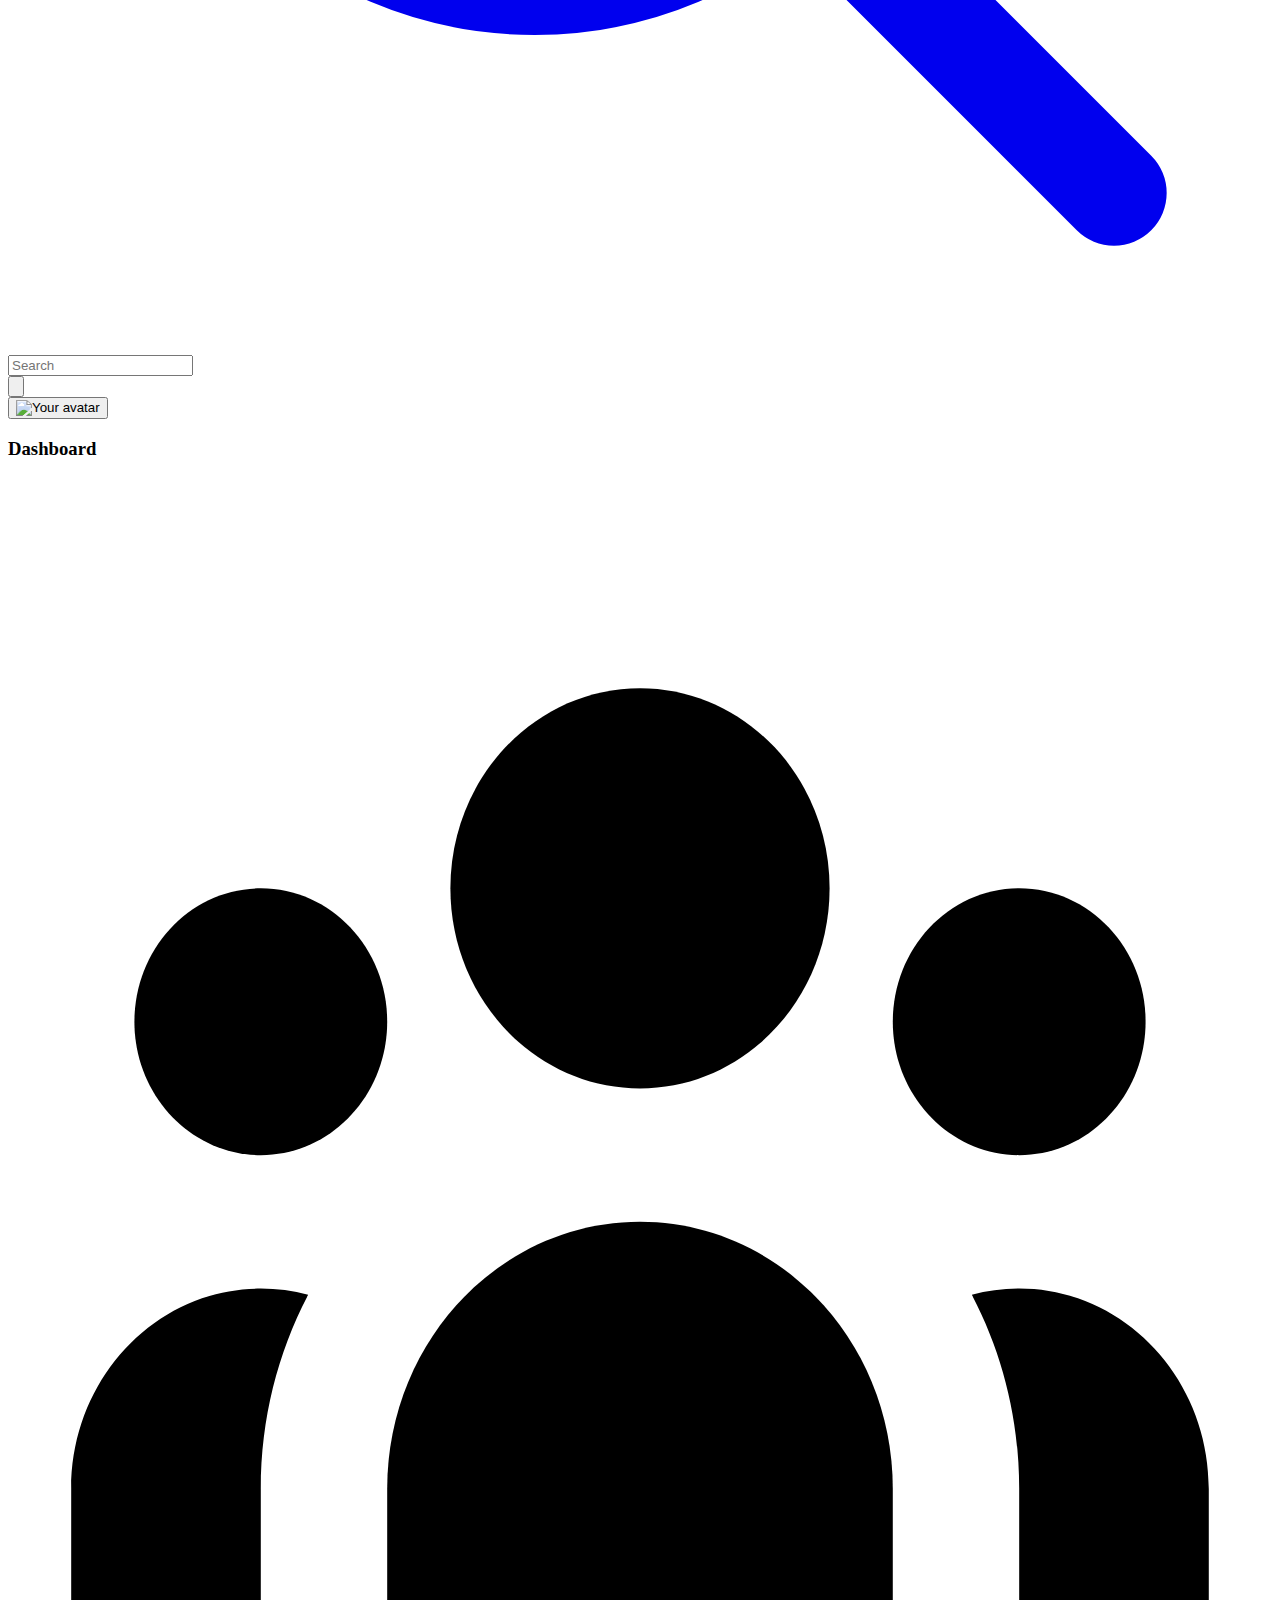
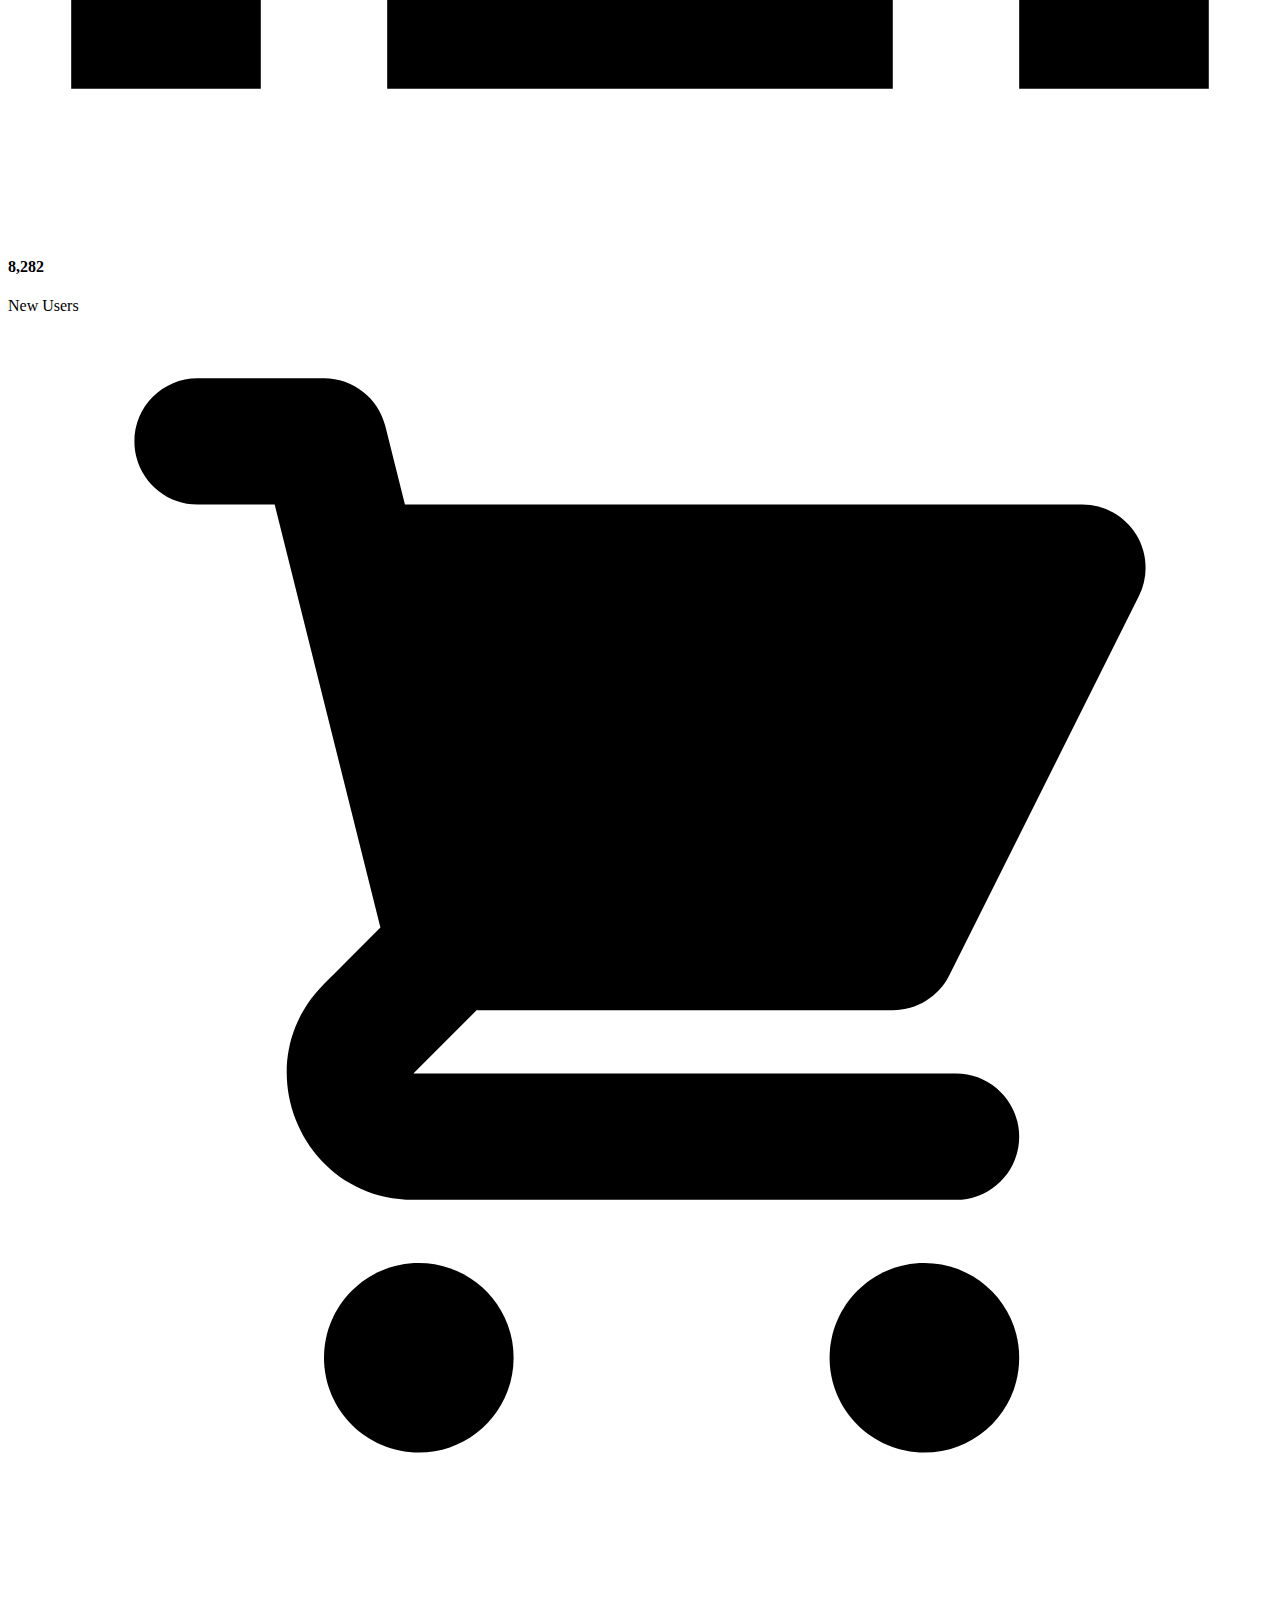
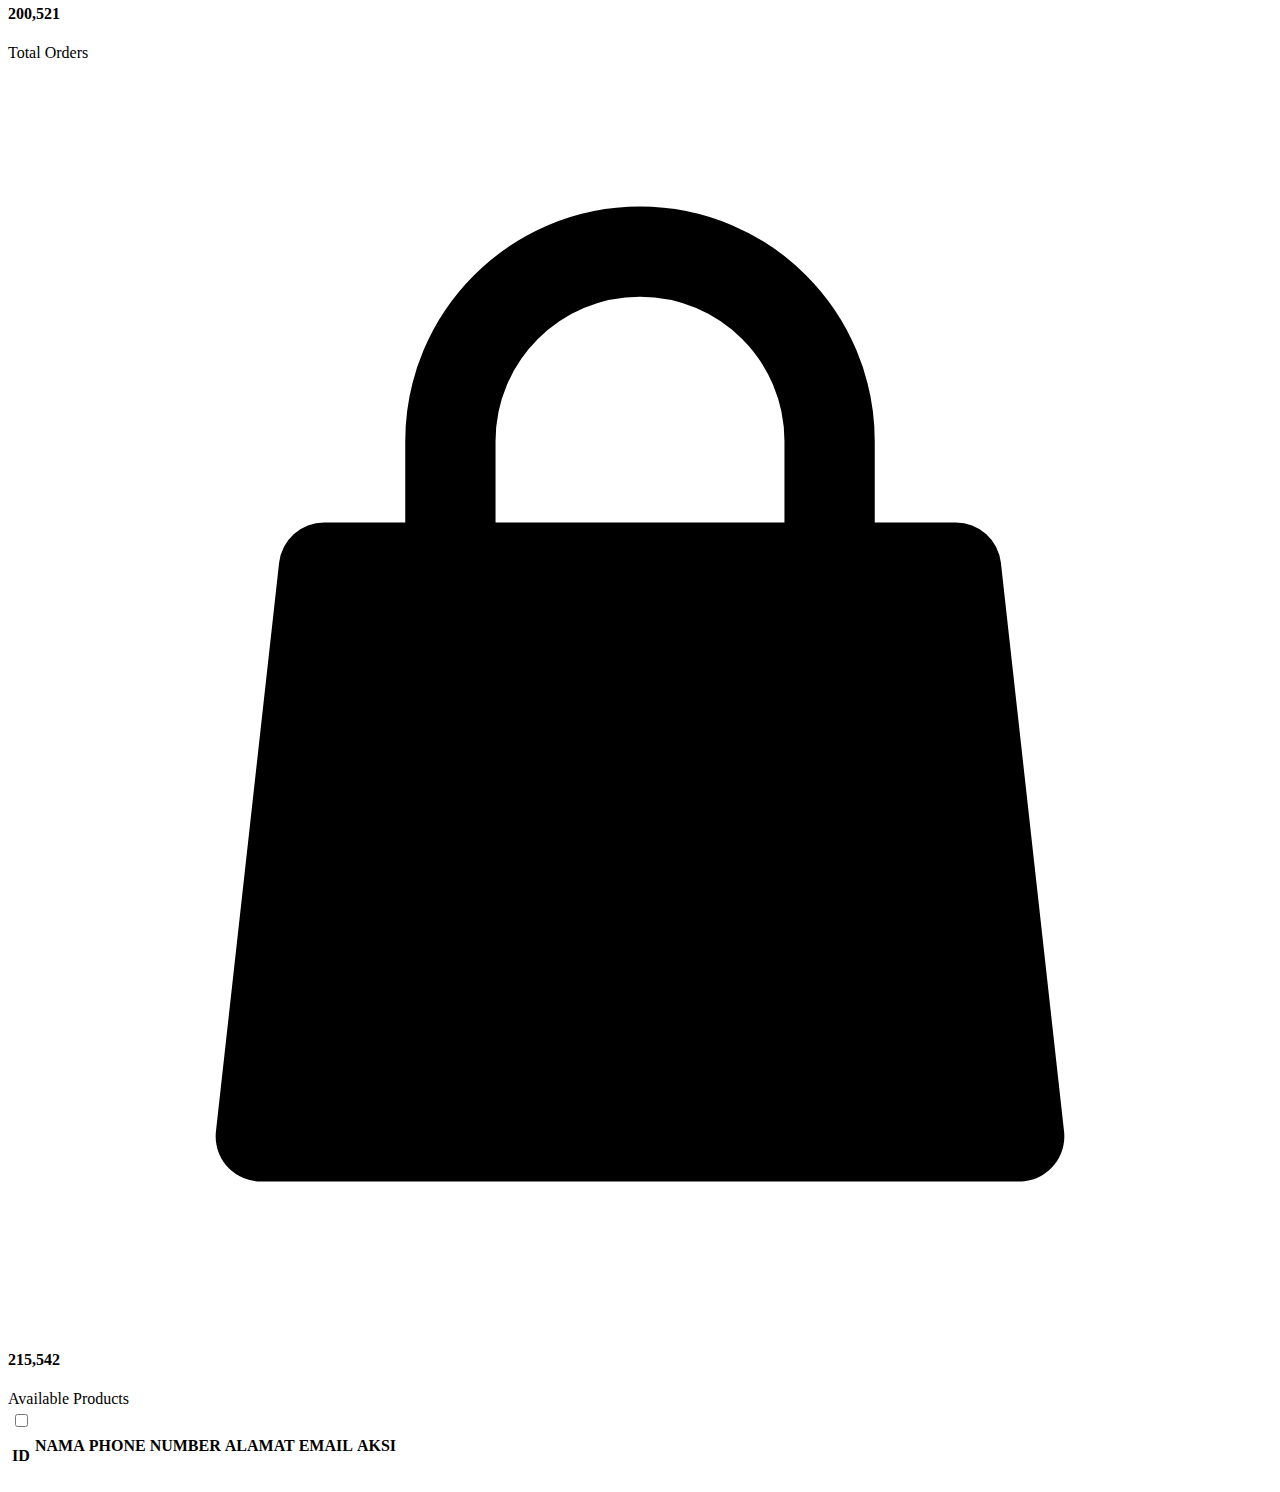
==== commit 4ee9b448: "hehehe" ====
--- a/template/dashboard.html
+++ b/template/dashboard.html
@@ -284,7 +284,7 @@
                           </thead>
                           <tbody>
                             <!-- ISI TABEL DARI SINI (BUAT pada FILE tabel.js) -->
-                            <tr class="h-18 border-b border-coolGray-100">
+                            <!-- <tr class="h-18 border-b border-coolGray-100">
                               <td class="whitespace-nowrap px-4 bg-white text-left">
                                 <div class="flex items-center">
                                   <input class="mr-2 w-4 h-4 bg-white rounded" type="checkbox">
@@ -307,7 +307,7 @@
                                   <path d="M8 6.66669C7.73629 6.66669 7.47851 6.74489 7.25924 6.89139C7.03998 7.0379 6.86908 7.24614 6.76816 7.48978C6.66724 7.73341 6.64084 8.0015 6.69229 8.26014C6.74373 8.51878 6.87072 8.75636 7.05719 8.94283C7.24366 9.1293 7.48124 9.25629 7.73988 9.30773C7.99852 9.35918 8.26661 9.33278 8.51025 9.23186C8.75388 9.13094 8.96212 8.96005 9.10863 8.74078C9.25514 8.52152 9.33333 8.26373 9.33333 8.00002C9.33333 7.6464 9.19286 7.30726 8.94281 7.05721C8.69276 6.80716 8.35362 6.66669 8 6.66669ZM3.33333 6.66669C3.06963 6.66669 2.81184 6.74489 2.59257 6.89139C2.37331 7.0379 2.20241 7.24614 2.10149 7.48978C2.00058 7.73341 1.97417 8.0015 2.02562 8.26014C2.07707 8.51878 2.20405 8.75636 2.39052 8.94283C2.57699 9.1293 2.81457 9.25629 3.07321 9.30773C3.33185 9.35918 3.59994 9.33278 3.84358 9.23186C4.08721 9.13094 4.29545 8.96005 4.44196 8.74078C4.58847 8.52152 4.66667 8.26373 4.66667 8.00002C4.66667 7.6464 4.52619 7.30726 4.27614 7.05721C4.02609 6.80716 3.68696 6.66669 3.33333 6.66669ZM12.6667 6.66669C12.403 6.66669 12.1452 6.74489 11.9259 6.89139C11.7066 7.0379 11.5357 7.24614 11.4348 7.48978C11.3339 7.73341 11.3075 8.0015 11.359 8.26014C11.4104 8.51878 11.5374 8.75636 11.7239 8.94283C11.9103 9.1293 12.1479 9.25629 12.4065 9.30773C12.6652 9.35918 12.9333 9.33278 13.1769 9.23186C13.4205 9.13094 13.6288 8.96005 13.7753 8.74078C13.9218 8.52152 14 8.26373 14 8.00002C14 7.6464 13.8595 7.30726 13.6095 7.05721C13.3594 6.80716 13.0203 6.66669 12.6667 6.66669Z" fill="#000"></path>
                                 </svg>
                               </td>
-                            </tr> 
+                            </tr>  -->
                             <!-- ISI TABEL SAMPAI DISINI (BUAT pada FILE tabel.js) -->
                           </tbody>
                         </table>
